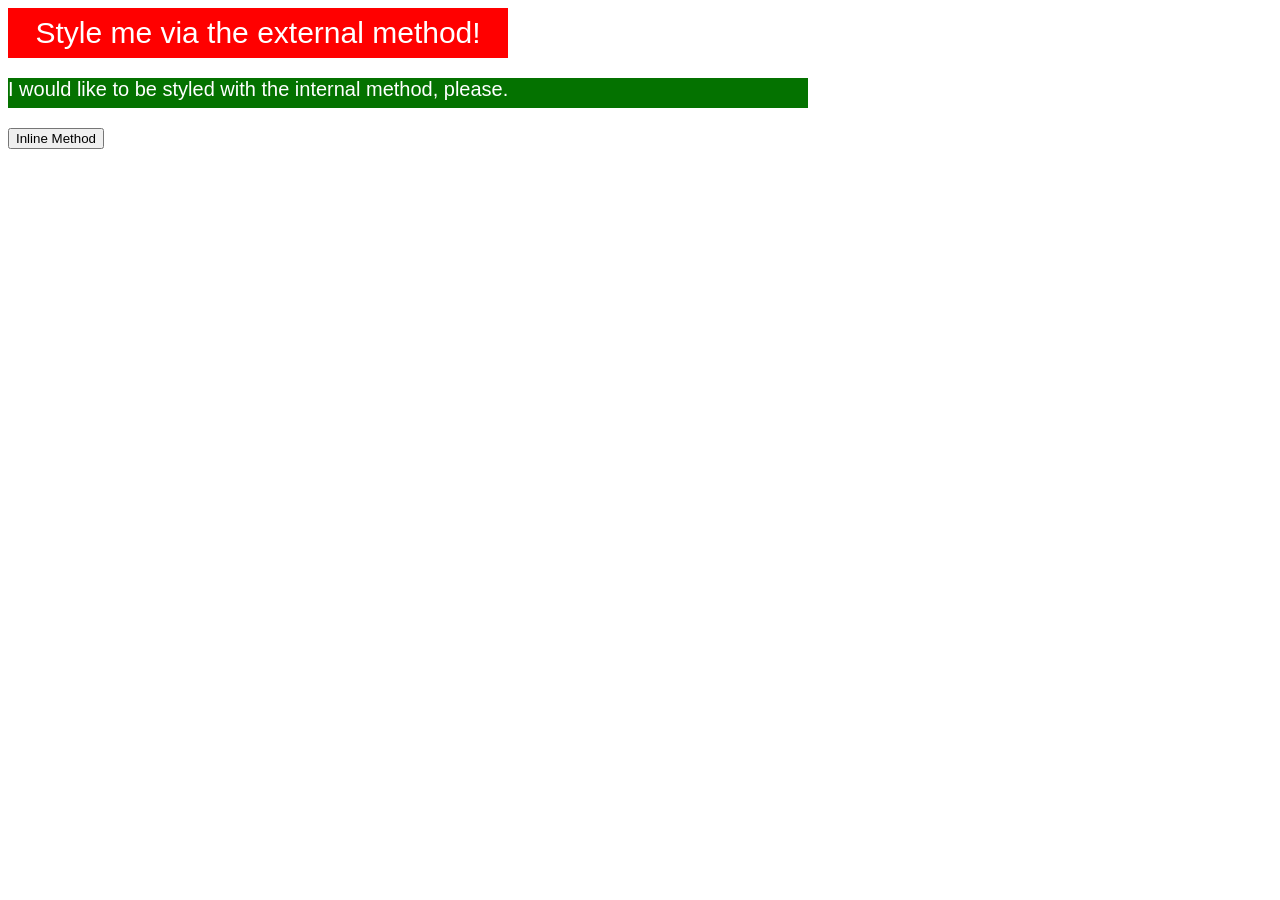
==== foundations/intro-to-css/01-css-methods/index.html @ cdd2c56d "added internal style" ====
<!DOCTYPE html>
<html lang="en">
  <head>
    <meta charset="UTF-8">
    <meta http-equiv="X-UA-Compatible" content="IE=edge">
    <meta name="viewport" content="width=device-width, initial-scale=1.0">
    <title>Methods for Adding CSS</title>
    <link rel="stylesheet" href="styles.css">
<style>
      p {
        background-color: rgb(4, 114, 0);
        color: white;
        height: 30px;
        width: 800px;
        font-size: 20px;
        display: flex;
        font-family: Arial, Helvetica, sans-serif;
      }
    </style>
  </head>
  <body>
    <div>Style me via the external method!</div>
    <p>I would like to be styled with the internal method, please.</p>
    <button>Inline Method</button>
  </body>
</html>
---- foundations/intro-to-css/01-css-methods/styles.css ----
div {
  background-color: rgb(255, 0, 0);
color: rgb(255, 255, 255);
    height: 50px;
    width: 500px;
    font-size: 30px;
    display: flex;
    justify-content: center;
    align-items: center;
    font-family: Arial, Helvetica, sans-serif;
    
}
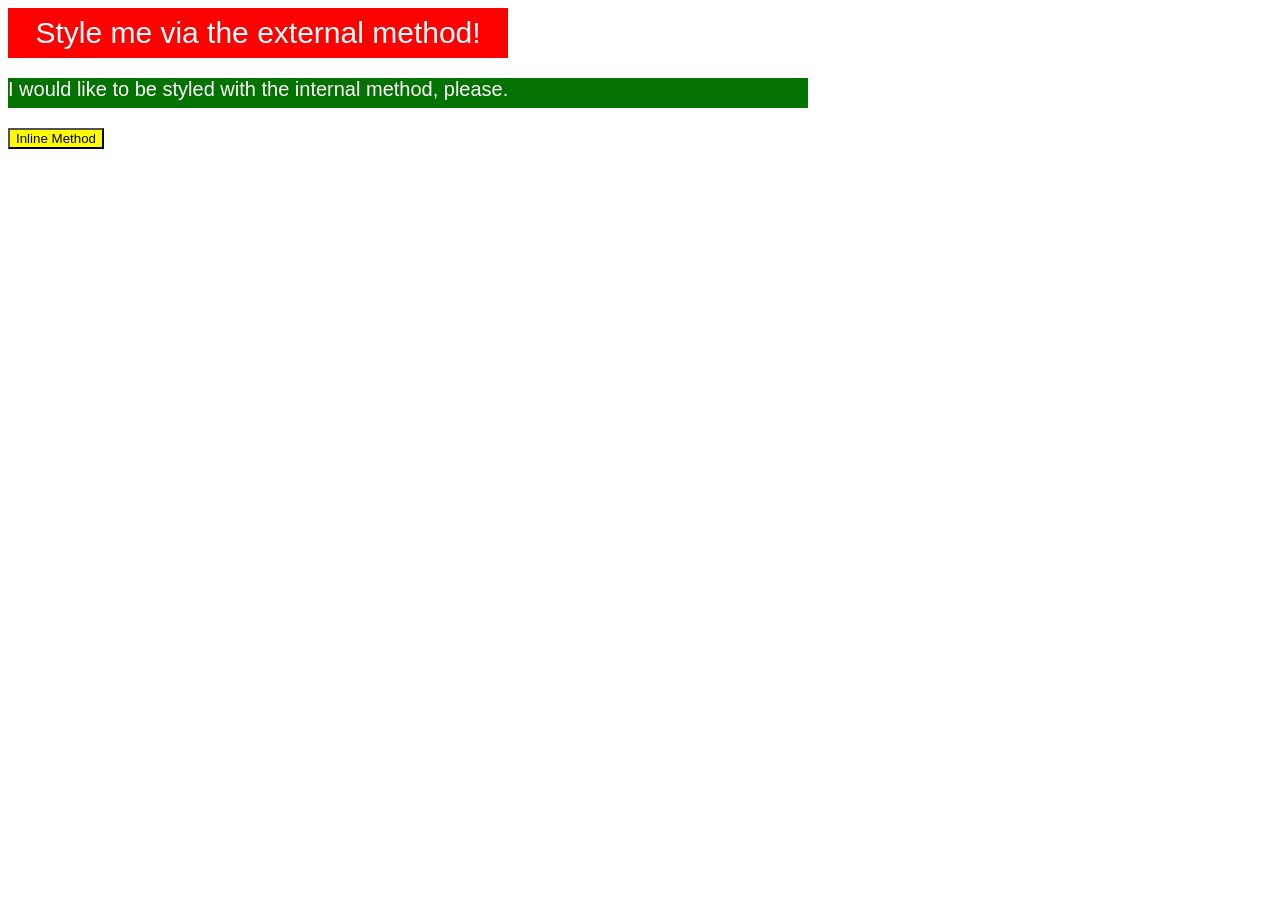
==== commit 06305f07: "added inline style" ====
--- a/foundations/intro-to-css/01-css-methods/index.html
+++ b/foundations/intro-to-css/01-css-methods/index.html
@@ -21,6 +21,13 @@
   <body>
     <div>Style me via the external method!</div>
     <p>I would like to be styled with the internal method, please.</p>
+    <style>
+      button {
+        background-color: rgb(255, 251, 0);
+        color: rgb(0, 0, 0);
+        font-family: Arial, Helvetica, sans-serif;
+      }
+    </style>
     <button>Inline Method</button>
   </body>
 </html>
